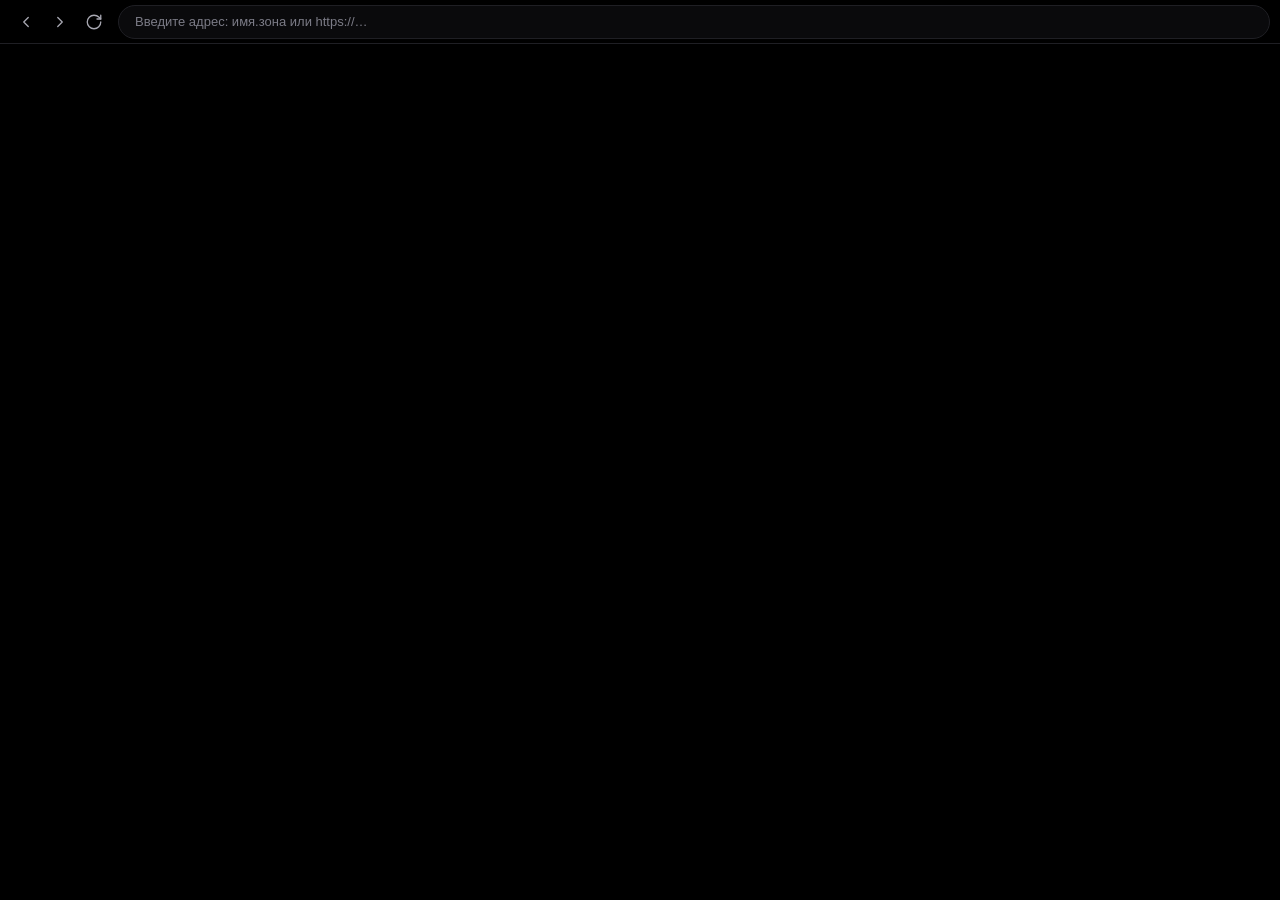
==== crates/rift-app/ui/index.html @ 1c4e368a "feat: add desktop application package using Tauri" ====
<!doctype html>
<html lang="ru">
<head>
<meta charset="utf-8">
<meta name="viewport" content="width=device-width, initial-scale=1">
<meta name="color-scheme" content="dark">
<title>Rift</title>
<style>
  :root {
    color-scheme: dark;
    --bg: #000; --surface: #000; --field: #0a0a0c; --raised: #131316; --raised-2: #1b1b20; --line: #1f1f24; --line-2: #2e2e35;
    --text: #f2f2f5; --text-2: #a8a8b2; --text-3: #7b7b86;
    --accent: #6aa5e8; --ok: #4cc38a; --warn: #e0a84a; --bad: #e5645c;
    --r-s: 6px; --r-m: 10px; --r-l: 14px; --r-full: 999px;
    --font: -apple-system, BlinkMacSystemFont, "SF Pro Text", "Segoe UI", Roboto, "Helvetica Neue", Arial, sans-serif;
    --mono: ui-monospace, "SF Mono", Menlo, Consolas, monospace;
    --ease: cubic-bezier(.2, .7, .2, 1);
    --bar-h: 44px;
  }
  * { box-sizing: border-box; }
  html, body { margin: 0; background: var(--surface); color: var(--text); font: 13px/1.4 var(--font); -webkit-font-smoothing: antialiased; user-select: none; overflow: hidden; }
  svg.i { width: 18px; height: 18px; flex: none; fill: none; stroke: currentColor; stroke-width: 1.75; stroke-linecap: round; stroke-linejoin: round; }
  .sprite { position: absolute; width: 0; height: 0; overflow: hidden; }

  /* ---- панель ---- */
  #bar { position: relative; display: flex; align-items: center; gap: 8px; height: var(--bar-h); padding: 0 10px; background: var(--surface); border-bottom: 1px solid var(--line); }
  .nav { display: flex; gap: 2px; }
  .btn { display: grid; place-items: center; width: 32px; height: 32px; padding: 0; border: 0; border-radius: var(--r-full); background: transparent; color: var(--text-2); cursor: pointer; transition: background-color .12s var(--ease), color .12s var(--ease), transform .12s var(--ease); }
  .btn:hover { background: var(--raised-2); color: var(--text); }
  .btn:active { transform: scale(.94); }
  .btn:focus-visible, #chip:focus-visible { outline: 2px solid var(--accent); outline-offset: 1px; }
  #reload svg { transition: transform .4s var(--ease); }
  #reload.spin svg { transform: rotate(360deg); }

  /* ---- адресная строка ---- */
  #addr { position: relative; flex: 1; min-width: 0; display: flex; align-items: center; height: 34px; border: 1px solid var(--line); border-radius: var(--r-full); background: var(--field); transition: border-color .12s var(--ease), box-shadow .12s var(--ease); }
  #addr:hover { border-color: var(--line-2); }
  #addr:focus-within { border-color: var(--accent); box-shadow: 0 0 0 3px color-mix(in srgb, var(--accent) 20%, transparent); }
  #chip { display: flex; align-items: center; gap: 6px; height: 26px; margin: 0 0 0 3px; padding: 0 11px 0 8px; border: 0; border-radius: var(--r-full); background: var(--raised); color: var(--text-3); font: 500 12px/1 var(--font); letter-spacing: .01em; cursor: pointer; white-space: nowrap; transition: background-color .12s var(--ease), color .12s var(--ease); }
  #chip[hidden] { display: none; }
  #chip:hover { background: var(--raised-2); }
  #chip svg { width: 16px; height: 16px; }
  #chip.pop svg { animation: pop .22s var(--ease); }
  #chip[data-state="ok"] { color: var(--ok); }
  #chip[data-state="blocked"], #chip[data-state="error"] { color: var(--bad); }
  #chip[data-state="unverified"] { color: var(--warn); }
  #chip[data-state="web"] { color: var(--text-2); }
  .field { position: relative; flex: 1; min-width: 0; height: 100%; }
  #url, #display { position: absolute; inset: 0; padding: 0 16px; font: 13px/32px var(--font); white-space: nowrap; overflow: hidden; text-overflow: ellipsis; }
  #url { width: 100%; border: 0; outline: 0; background: transparent; color: var(--text); user-select: text; }
  #url:not(:focus) { color: transparent; caret-color: transparent; }
  #url::placeholder { color: var(--text-3); }
  #display { pointer-events: none; color: var(--text-2); }
  #url:focus + #display, #display:empty { display: none; }
  #chip:not([hidden]) + .field #url, #chip:not([hidden]) + .field #display { padding-left: 11px; }
  #display .sch { color: var(--text-3); } #display .host { color: var(--text); font-weight: 500; } #display .path { color: var(--text-3); }

  /* ---- индикатор загрузки ---- */
  #progress { position: absolute; left: 0; right: 0; bottom: -1px; height: 2px; overflow: hidden; opacity: 0; transition: opacity .2s var(--ease); pointer-events: none; }
  #progress.on { opacity: 1; }
  #progress::before { content: ""; position: absolute; top: 0; bottom: 0; left: 0; width: 30%; background: var(--accent); transform: translateX(-100%); }
  #progress.on::before { animation: slide 1.1s linear infinite; }

  /* ---- сведения о сайте ---- */
  #panel { display: grid; grid-template-rows: 0fr; background: var(--surface); border-bottom: 1px solid var(--line); transition: grid-template-rows .2s var(--ease); }
  #panel[hidden] { display: none; }
  #panel.open { grid-template-rows: 1fr; }
  #panel > div { min-height: 0; overflow: hidden; }
  .sheet { display: grid; grid-template-columns: minmax(220px, 1fr) minmax(280px, 1.2fr); gap: 8px 32px; padding: 16px 20px 18px; opacity: 0; transform: translateY(-4px); transition: opacity .18s var(--ease) .04s, transform .18s var(--ease) .04s; }
  #panel.open .sheet { opacity: 1; transform: none; }
  .sheet h3 { display: flex; align-items: center; gap: 8px; margin: 0 0 6px; font-size: 14px; font-weight: 600; }
  .sheet h3 svg { width: 20px; height: 20px; }
  .sheet p { margin: 0; color: var(--text-2); line-height: 1.5; user-select: text; }
  .sheet .why { margin-top: 8px; color: var(--text-3); font: 12px/1.45 var(--mono); overflow-wrap: anywhere; }
  .tone-ok { color: var(--ok); } .tone-bad { color: var(--bad); } .tone-warn { color: var(--warn); } .tone-neutral { color: var(--text-2); }
  dl { display: grid; grid-template-columns: max-content 1fr; margin: 0; align-self: start; }
  dt, dd { margin: 0; padding: 6px 0; border-top: 1px solid var(--line); }
  dt { padding-right: 20px; color: var(--text-3); }
  dd { color: var(--text); font-family: var(--mono); font-size: 12px; overflow-wrap: anywhere; user-select: text; }
  dl > :nth-child(-n+2) { border-top: 0; }

  @keyframes slide { to { transform: translateX(450%); } }
  @keyframes pop { from { opacity: 0; transform: scale(.7); } to { opacity: 1; transform: none; } }

  /* ---- рамка окна: панель занимает место заголовка ---- */
  html[data-frame="mac"] #bar { padding-left: 88px; }
  #winctl { display: none; margin-left: 4px; gap: 2px; }
  html[data-frame="custom"] #winctl { display: flex; }
  html[data-frame="custom"] #bar { padding-right: 6px; }
  #winctl .btn { width: 36px; }
  #winctl .close:hover { background: var(--bad); color: #fff; }
  #winctl .restore { display: none; } #winctl[data-max="true"] .restore { display: block; } #winctl[data-max="true"] .maximize { display: none; }

  /* ---- адаптивность ---- */
  @media (max-width: 760px) { #chip .label { display: none; } #chip { padding: 0 9px; } .sheet { grid-template-columns: 1fr; padding: 14px 16px 16px; } }
  @media (max-width: 480px) { #fwd { display: none; } #bar { gap: 6px; padding: 0 8px; } }
  @media (max-width: 340px) { #reload { display: none; } }
  @media (prefers-reduced-motion: reduce) { * { animation: none !important; transition: none !important; } }
</style>
</head>
<body>
<svg class="sprite" aria-hidden="true" focusable="false">
  <symbol id="i-back" viewBox="0 0 24 24"><path d="m15 18-6-6 6-6"/></symbol>
  <symbol id="i-fwd" viewBox="0 0 24 24"><path d="m9 18 6-6-6-6"/></symbol>
  <symbol id="i-reload" viewBox="0 0 24 24"><path d="M21 12a9 9 0 1 1-9-9c2.52 0 4.93 1 6.74 2.74L21 8"/><path d="M21 3v5h-5"/></symbol>
  <symbol id="i-ok" viewBox="0 0 24 24"><path d="M20 13c0 5-3.5 7.5-7.66 8.95a1 1 0 0 1-.67-.01C7.5 20.5 4 18 4 13V6a1 1 0 0 1 1-1c2 0 4.5-1.2 6.24-2.72a1.17 1.17 0 0 1 1.52 0C14.51 3.81 17 5 19 5a1 1 0 0 1 1 1z"/><path d="m9 12 2 2 4-4"/></symbol>
  <symbol id="i-unverified" viewBox="0 0 24 24"><path d="M20 13c0 5-3.5 7.5-7.66 8.95a1 1 0 0 1-.67-.01C7.5 20.5 4 18 4 13V6a1 1 0 0 1 1-1c2 0 4.5-1.2 6.24-2.72a1.17 1.17 0 0 1 1.52 0C14.51 3.81 17 5 19 5a1 1 0 0 1 1 1z"/><path d="M12 8v4"/><path d="M12 16h.01"/></symbol>
  <symbol id="i-blocked" viewBox="0 0 24 24"><circle cx="12" cy="12" r="10"/><path d="m4.9 4.9 14.2 14.2"/></symbol>
  <symbol id="i-web" viewBox="0 0 24 24"><circle cx="12" cy="12" r="10"/><path d="M12 2a14.5 14.5 0 0 0 0 20 14.5 14.5 0 0 0 0-20"/><path d="M2 12h20"/></symbol>
  <symbol id="i-min" viewBox="0 0 24 24"><path d="M5 12h14"/></symbol>
  <symbol id="i-max" viewBox="0 0 24 24"><rect x="5" y="5" width="14" height="14" rx="2"/></symbol>
  <symbol id="i-restore" viewBox="0 0 24 24"><path d="M8 8V6.5A1.5 1.5 0 0 1 9.5 5h8A1.5 1.5 0 0 1 19 6.5v8a1.5 1.5 0 0 1-1.5 1.5H16"/><rect x="5" y="8" width="11" height="11" rx="1.5"/></symbol>
  <symbol id="i-close" viewBox="0 0 24 24"><path d="M18 6 6 18"/><path d="m6 6 12 12"/></symbol>
  <symbol id="i-error" viewBox="0 0 24 24"><path d="m21.73 18-8-14a2 2 0 0 0-3.48 0l-8 14A2 2 0 0 0 4 21h16a2 2 0 0 0 1.73-3"/><path d="M12 9v4"/><path d="M12 17h.01"/></symbol>
</svg>

<header id="bar" role="toolbar" aria-label="Навигация" data-tauri-drag-region>
  <div class="nav">
    <button class="btn" id="back" title="Назад" aria-label="Назад"><svg class="i"><use href="#i-back"/></svg></button>
    <button class="btn" id="fwd" title="Вперёд" aria-label="Вперёд"><svg class="i"><use href="#i-fwd"/></svg></button>
    <button class="btn" id="reload" title="Обновить" aria-label="Обновить"><svg class="i"><use href="#i-reload"/></svg></button>
  </div>
  <form id="addr" autocomplete="off">
    <button type="button" id="chip" hidden aria-haspopup="true" aria-expanded="false" aria-controls="panel" data-state="idle">
      <svg class="i"><use href="#i-ok"/></svg><span class="label"></span>
    </button>
    <div class="field">
      <input id="url" type="text" spellcheck="false" autocapitalize="off" autocorrect="off" placeholder="Введите адрес: имя.зона или https://…" aria-label="Адрес">
      <div id="display" aria-hidden="true"></div>
    </div>
  </form>
  <div id="winctl" role="group" aria-label="Окно">
    <button class="btn" id="wc-min" title="Свернуть" aria-label="Свернуть"><svg class="i"><use href="#i-min"/></svg></button>
    <button class="btn" id="wc-max" title="Развернуть" aria-label="Развернуть"><svg class="i maximize"><use href="#i-max"/></svg><svg class="i restore"><use href="#i-restore"/></svg></button>
    <button class="btn close" id="wc-close" title="Закрыть" aria-label="Закрыть"><svg class="i"><use href="#i-close"/></svg></button>
  </div>
  <div id="progress" role="progressbar" aria-label="Загрузка"></div>
</header>

<section id="panel" hidden aria-label="Сведения о сайте">
  <div><div class="sheet">
    <div>
      <h3 id="p-title"></h3>
      <p id="p-text"></p>
      <p class="why" id="p-why" hidden></p>
    </div>
    <dl id="p-facts"></dl>
  </div></div>
</section>

<script>
  const { invoke } = window.__TAURI__.core;
  const { listen, emit } = window.__TAURI__.event;
  const $ = (id) => document.getElementById(id);
  const url = $('url'), display = $('display'), chip = $('chip'), panel = $('panel'), progress = $('progress'), sheet = panel.querySelector('.sheet');

  /* Рамка окна задаётся приложением: mac — родные кнопки, custom — свои (Windows), native — системная. */
  const frame = window.__RIFT_FRAME__ || 'native';
  document.documentElement.dataset.frame = frame;
  if (frame === 'custom') {
    const win = window.__TAURI__.window.getCurrentWindow();
    $('wc-min').addEventListener('click', () => win.minimize());
    $('wc-max').addEventListener('click', () => win.toggleMaximize());
    $('wc-close').addEventListener('click', () => win.close());
    const syncMax = async () => { const m = await win.isMaximized(); $('winctl').dataset.max = m; $('wc-max').title = m ? 'Восстановить' : 'Развернуть'; $('wc-max').setAttribute('aria-label', $('wc-max').title); };
    win.onResized(syncMax); syncMax();
  }

  /* Состояния чипа: значок, подпись и тон. Эмодзи не используем: только SVG из спрайта. */
  const STATES = {
    ok:         { icon: 'ok',         label: 'Проверен',   tone: 'ok',      title: 'Сайт проверен' },
    blocked:    { icon: 'blocked',    label: 'Заморожен',  tone: 'bad',     title: 'Сайт заморожен' },
    unverified: { icon: 'unverified', label: 'Не проверен', tone: 'warn',   title: 'Сайт не проверен' },
    web:        { icon: 'web',        label: 'Интернет',   tone: 'neutral', title: 'Обычный сайт' },
    error:      { icon: 'error',      label: 'Ошибка',     tone: 'bad',     title: 'Не удалось открыть адрес' },
  };
  let state = 'idle', facts = {}, detail = '';

  const short = (hex) => (hex && hex.length > 14 ? `${hex.slice(0, 8)}…${hex.slice(-4)}` : hex || '—');

  function renderAddress(value) {
    url.value = value;
    display.textContent = '';
    const m = /^([a-z][a-z0-9+.-]*:\/\/)([^/?#]*)(.*)$/i.exec(value);
    if (!m) { display.textContent = value; return; }
    for (const [cls, text] of [['sch', m[1]], ['host', m[2]], ['path', m[3]]]) {
      if (!text) continue;
      const s = document.createElement('span'); s.className = cls; s.textContent = text; display.append(s);
    }
  }

  function setState(next, data = {}, why = '') {
    const changed = next !== state;
    state = next; facts = data; detail = why;
    const s = STATES[next];
    chip.hidden = !s;
    if (!s) { closePanel(); return; }
    chip.dataset.state = next;
    chip.querySelector('use').setAttribute('href', `#i-${s.icon}`);
    chip.querySelector('.label').textContent = s.label;
    chip.title = s.title; chip.setAttribute('aria-label', s.title);
    if (changed) { chip.classList.remove('pop'); void chip.offsetWidth; chip.classList.add('pop'); }
    if (!panel.hidden) fillPanel();
  }

  function fillPanel() {
    const s = STATES[state]; if (!s) return;
    const text = {
      ok: 'Имя и владелец подтверждены подписями от корневого ключа Rift. Содержимое приходит напрямую от хоста сайта и передаётся в зашифрованном виде.',
      blocked: 'Оператор сети закрыл доступ к этому имени. Решение подписано и опубликовано, поэтому действует на всех устройствах.',
      unverified: 'Цепочку подписей для этого имени подтвердить не удалось, поэтому сайт показан без гарантий.',
      web: 'Соединение идёт через интернет, мимо сети Rift. Подписи Rift владельца этого сайта не проверяют.',
      error: detail,
    }[state];
    const h = $('p-title'); h.className = `tone-${s.tone}`;
    h.innerHTML = `<svg class="i"><use href="#i-${s.icon}"/></svg>`; h.append(document.createTextNode(s.title));
    $('p-text').textContent = text;
    const why = $('p-why'); why.hidden = !(detail && state === 'unverified'); why.textContent = detail;
    const keys = state === 'ok' || state === 'unverified' ? ['name', 'owner', 'hosts', 'seq', 'root', 'quorum'] : state === 'blocked' ? ['name'] : [];
    const labels = { name: 'Имя', owner: 'Владелец', hosts: 'Хосты', seq: 'Версия записей', root: 'Корневой ключ', quorum: 'Свидетели' };
    const rows = keys.filter((k) => facts[k] !== undefined && facts[k] !== null && facts[k] !== '')
      .map((k) => [labels[k], k === 'owner' || k === 'root' ? short(facts[k]) : facts[k]]);
    const dl = $('p-facts'); dl.textContent = '';
    for (const [k, v] of rows) { const dt = document.createElement('dt'), dd = document.createElement('dd'); dt.textContent = k; dd.textContent = v; dl.append(dt, dd); }
  }

  /* Панель сведений раздвигает окно: страница сайта — отдельный WebView и под нашу вёрстку не заходит. */
  let panelTimer;
  async function openPanel() {
    clearTimeout(panelTimer); panel.hidden = false; fillPanel();
    const height = sheet.scrollHeight + 1;
    await invoke('set_panel', { height });
    requestAnimationFrame(() => { panel.classList.add('open'); chip.setAttribute('aria-expanded', 'true'); report('panel'); });
  }
  function closePanel() {
    if (panel.hidden) return;
    panel.classList.remove('open'); chip.setAttribute('aria-expanded', 'false');
    clearTimeout(panelTimer);
    panelTimer = setTimeout(() => { panel.hidden = true; invoke('set_panel', { height: 0 }); report('panel'); }, 220);
  }
  /* Ширина окна меняет раскладку панели (1 или 2 колонки), а с ней и нужную высоту. */
  new ResizeObserver(() => { if (panel.classList.contains('open')) invoke('set_panel', { height: sheet.scrollHeight + 1 }); }).observe(sheet);
  chip.addEventListener('click', () => (panel.hidden || !panel.classList.contains('open') ? openPanel() : closePanel()));

  function loading(on) { progress.classList.toggle('on', on); url.parentElement.parentElement.setAttribute('aria-busy', on); }

  async function go(input) {
    closePanel(); loading(true);
    try { renderAddress(await invoke('navigate', { input })); url.blur(); }
    catch (e) { loading(false); setState('error', {}, String(e)); openPanel(); }
  }

  $('addr').addEventListener('submit', (e) => { e.preventDefault(); const v = url.value.trim(); if (v) go(v); });
  url.addEventListener('focus', () => url.select());
  $('back').addEventListener('click', () => invoke('history', { delta: -1 }));
  $('fwd').addEventListener('click', () => invoke('history', { delta: 1 }));
  $('reload').addEventListener('click', (e) => { const b = e.currentTarget; b.classList.remove('spin'); void b.offsetWidth; b.classList.add('spin'); invoke('reload'); });
  document.addEventListener('keydown', (e) => {
    if ((e.metaKey || e.ctrlKey) && e.key.toLowerCase() === 'l') { e.preventDefault(); url.focus(); }
    else if (e.key === 'Escape') { if (!panel.hidden) closePanel(); else url.blur(); }
  });

  /* Адрес всегда в виде rift://, даже если страница открыта через шлюз. */
  listen('location', (e) => { if (document.activeElement !== url) renderAddress(e.payload); });
  listen('loading', (e) => loading(!!e.payload));
  listen('status', (e) => {
    const s = e.payload; loading(false);
    if (s.ok) setState('ok', s);
    else if (s.rift === false) setState(s.web ? 'web' : 'idle');
    else if (s.blocked) setState('blocked', s);
    else setState('unverified', s, s.error);
  });

  /* Наблюдаемое состояние панели: по нему приложение проверяет себя (`rift-app selftest-ui`). */
  function report(what) { emit('ui-state', { what, frame, backLeft: $('back').getBoundingClientRect().left, url: url.value, state, panel: !panel.hidden && panel.classList.contains('open'), label: chip.hidden ? '' : STATES[state].label, detail }); }
  for (const t of ['location', 'status']) listen(t, () => setTimeout(() => report(t), 0));
  for (const id of ['back', 'fwd', 'reload']) $(id).addEventListener('click', () => report(id));
  report('ready');
</script>
</body>
</html>
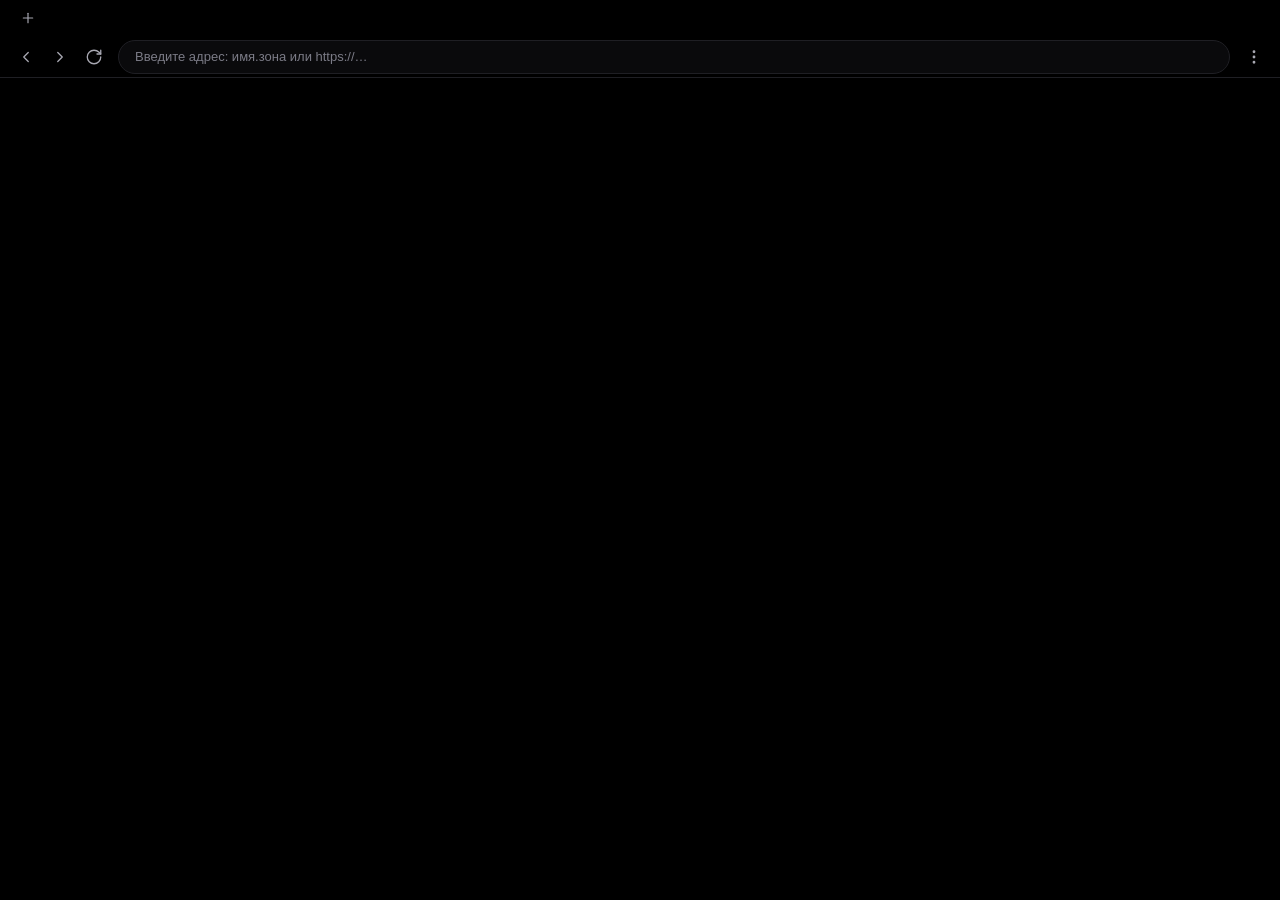
==== commit 241ce045: "feat: add browser internal pages, UI kit, and settings management" ====
--- a/crates/rift-app/ui/index.html
+++ b/crates/rift-app/ui/index.html
@@ -15,12 +15,32 @@
     --font: -apple-system, BlinkMacSystemFont, "SF Pro Text", "Segoe UI", Roboto, "Helvetica Neue", Arial, sans-serif;
     --mono: ui-monospace, "SF Mono", Menlo, Consolas, monospace;
     --ease: cubic-bezier(.2, .7, .2, 1);
-    --bar-h: 44px;
+    --bar-h: 42px; --tab-h: 36px;
   }
   * { box-sizing: border-box; }
   html, body { margin: 0; background: var(--surface); color: var(--text); font: 13px/1.4 var(--font); -webkit-font-smoothing: antialiased; user-select: none; overflow: hidden; }
   svg.i { width: 18px; height: 18px; flex: none; fill: none; stroke: currentColor; stroke-width: 1.75; stroke-linecap: round; stroke-linejoin: round; }
   .sprite { position: absolute; width: 0; height: 0; overflow: hidden; }
+
+  /* ---- вкладки: строка над адресом, в ней же кнопки окна ---- */
+  #tabs { display: flex; align-items: center; gap: 4px; height: var(--tab-h); padding: 0 10px; background: var(--surface); }
+  #tablist { display: flex; align-items: center; gap: 2px; min-width: 0; flex: 0 1 auto; }
+  .tab { position: relative; display: flex; align-items: center; gap: 8px; flex: 0 1 220px; min-width: 40px; height: 28px; padding: 0 5px 0 12px; border-radius: var(--r-full); color: var(--text-3); cursor: default; transition: background-color .12s var(--ease), color .12s var(--ease); animation: tabin .18s var(--ease) both; }
+  .tab:hover { background: var(--raised); color: var(--text-2); }
+  .tab[aria-selected="true"] { background: var(--raised-2); color: var(--text); }
+  .tab:focus-visible { outline: 2px solid var(--accent); outline-offset: 1px; }
+  .tab .t { flex: 1; min-width: 0; overflow: hidden; text-overflow: ellipsis; white-space: nowrap; font-size: 12px; font-weight: 500; }
+  .tab .x { display: grid; place-items: center; flex: none; width: 20px; height: 20px; padding: 0; border: 0; border-radius: var(--r-full); background: transparent; color: inherit; opacity: 0; cursor: pointer; transition: opacity .12s var(--ease), background-color .12s var(--ease); }
+  .tab:hover .x, .tab[aria-selected="true"] .x, .tab:focus-within .x { opacity: 1; }
+  .tab .x:hover { background: var(--line-2); color: var(--text); }
+  .tab .x svg { width: 12px; height: 12px; }
+  .tab .spin { display: none; flex: none; width: 12px; height: 12px; border: 1.5px solid var(--line-2); border-top-color: var(--accent); border-radius: 50%; animation: turn .8s linear infinite; }
+  .tab[data-loading="true"] .spin { display: block; }
+  #newtab { width: 28px; height: 28px; flex: none; }
+  #newtab svg { width: 16px; height: 16px; }
+  #tabs-fill { flex: 1; align-self: stretch; min-width: 8px; }
+  @keyframes tabin { from { opacity: 0; transform: scale(.94); } to { opacity: 1; transform: none; } }
+  @keyframes turn { to { transform: rotate(360deg); } }
 
   /* ---- панель ---- */
   #bar { position: relative; display: flex; align-items: center; gap: 8px; height: var(--bar-h); padding: 0 10px; background: var(--surface); border-bottom: 1px solid var(--line); }
@@ -55,45 +75,34 @@
   #chip:not([hidden]) + .field #url, #chip:not([hidden]) + .field #display { padding-left: 11px; }
   #display .sch { color: var(--text-3); } #display .host { color: var(--text); font-weight: 500; } #display .path { color: var(--text-3); }
 
+  #star { width: 28px; height: 28px; margin-right: 3px; flex: none; }
+  #star[hidden] { display: none; }
+  #star[aria-pressed="true"] { color: var(--accent); }
+  #star[aria-pressed="true"] svg { fill: currentColor; }
+  #star.pop svg { animation: pop .22s var(--ease); }
+
   /* ---- индикатор загрузки ---- */
   #progress { position: absolute; left: 0; right: 0; bottom: -1px; height: 2px; overflow: hidden; opacity: 0; transition: opacity .2s var(--ease); pointer-events: none; }
   #progress.on { opacity: 1; }
   #progress::before { content: ""; position: absolute; top: 0; bottom: 0; left: 0; width: 30%; background: var(--accent); transform: translateX(-100%); }
   #progress.on::before { animation: slide 1.1s linear infinite; }
 
-  /* ---- сведения о сайте ---- */
-  #panel { display: grid; grid-template-rows: 0fr; background: var(--surface); border-bottom: 1px solid var(--line); transition: grid-template-rows .2s var(--ease); }
-  #panel[hidden] { display: none; }
-  #panel.open { grid-template-rows: 1fr; }
-  #panel > div { min-height: 0; overflow: hidden; }
-  .sheet { display: grid; grid-template-columns: minmax(220px, 1fr) minmax(280px, 1.2fr); gap: 8px 32px; padding: 16px 20px 18px; opacity: 0; transform: translateY(-4px); transition: opacity .18s var(--ease) .04s, transform .18s var(--ease) .04s; }
-  #panel.open .sheet { opacity: 1; transform: none; }
-  .sheet h3 { display: flex; align-items: center; gap: 8px; margin: 0 0 6px; font-size: 14px; font-weight: 600; }
-  .sheet h3 svg { width: 20px; height: 20px; }
-  .sheet p { margin: 0; color: var(--text-2); line-height: 1.5; user-select: text; }
-  .sheet .why { margin-top: 8px; color: var(--text-3); font: 12px/1.45 var(--mono); overflow-wrap: anywhere; }
-  .tone-ok { color: var(--ok); } .tone-bad { color: var(--bad); } .tone-warn { color: var(--warn); } .tone-neutral { color: var(--text-2); }
-  dl { display: grid; grid-template-columns: max-content 1fr; margin: 0; align-self: start; }
-  dt, dd { margin: 0; padding: 6px 0; border-top: 1px solid var(--line); }
-  dt { padding-right: 20px; color: var(--text-3); }
-  dd { color: var(--text); font-family: var(--mono); font-size: 12px; overflow-wrap: anywhere; user-select: text; }
-  dl > :nth-child(-n+2) { border-top: 0; }
-
   @keyframes slide { to { transform: translateX(450%); } }
   @keyframes pop { from { opacity: 0; transform: scale(.7); } to { opacity: 1; transform: none; } }
 
   /* ---- рамка окна: панель занимает место заголовка ---- */
-  html[data-frame="mac"] #bar { padding-left: 88px; }
+  html[data-frame="mac"] #tabs { padding-left: 88px; }
   #winctl { display: none; margin-left: 4px; gap: 2px; }
   html[data-frame="custom"] #winctl { display: flex; }
-  html[data-frame="custom"] #bar { padding-right: 6px; }
-  #winctl .btn { width: 36px; }
+  html[data-frame="custom"] #tabs { padding-right: 0; }
+  html[data-frame="custom"] #winctl { margin-left: 0; }
+  #winctl .btn { width: 46px; height: var(--tab-h); border-radius: 0; }
   #winctl .close:hover { background: var(--bad); color: #fff; }
   #winctl .restore { display: none; } #winctl[data-max="true"] .restore { display: block; } #winctl[data-max="true"] .maximize { display: none; }
 
   /* ---- адаптивность ---- */
-  @media (max-width: 760px) { #chip .label { display: none; } #chip { padding: 0 9px; } .sheet { grid-template-columns: 1fr; padding: 14px 16px 16px; } }
-  @media (max-width: 480px) { #fwd { display: none; } #bar { gap: 6px; padding: 0 8px; } }
+  @media (max-width: 760px) { #chip .label { display: none; } #chip { padding: 0 9px; } }
+  @media (max-width: 480px) { #fwd, #star { display: none; } #bar { gap: 6px; padding: 0 8px; } }
   @media (max-width: 340px) { #reload { display: none; } }
   @media (prefers-reduced-motion: reduce) { * { animation: none !important; transition: none !important; } }
 </style>
@@ -107,12 +116,26 @@
   <symbol id="i-unverified" viewBox="0 0 24 24"><path d="M20 13c0 5-3.5 7.5-7.66 8.95a1 1 0 0 1-.67-.01C7.5 20.5 4 18 4 13V6a1 1 0 0 1 1-1c2 0 4.5-1.2 6.24-2.72a1.17 1.17 0 0 1 1.52 0C14.51 3.81 17 5 19 5a1 1 0 0 1 1 1z"/><path d="M12 8v4"/><path d="M12 16h.01"/></symbol>
   <symbol id="i-blocked" viewBox="0 0 24 24"><circle cx="12" cy="12" r="10"/><path d="m4.9 4.9 14.2 14.2"/></symbol>
   <symbol id="i-web" viewBox="0 0 24 24"><circle cx="12" cy="12" r="10"/><path d="M12 2a14.5 14.5 0 0 0 0 20 14.5 14.5 0 0 0 0-20"/><path d="M2 12h20"/></symbol>
+  <symbol id="i-plus" viewBox="0 0 24 24"><path d="M5 12h14"/><path d="M12 5v14"/></symbol>
+  <symbol id="i-star" viewBox="0 0 24 24"><path d="M11.525 2.295a.53.53 0 0 1 .95 0l2.31 4.679a2.123 2.123 0 0 0 1.595 1.16l5.166.756a.53.53 0 0 1 .294.904l-3.736 3.638a2.123 2.123 0 0 0-.611 1.878l.882 5.14a.53.53 0 0 1-.771.56l-4.618-2.428a2.122 2.122 0 0 0-1.973 0L6.396 21.01a.53.53 0 0 1-.77-.56l.881-5.139a2.122 2.122 0 0 0-.611-1.879L2.16 9.795a.53.53 0 0 1 .294-.906l5.165-.755a2.122 2.122 0 0 0 1.597-1.16z"/></symbol>
+  <symbol id="i-more" viewBox="0 0 24 24"><circle cx="12" cy="5" r="1"/><circle cx="12" cy="12" r="1"/><circle cx="12" cy="19" r="1"/></symbol>
   <symbol id="i-min" viewBox="0 0 24 24"><path d="M5 12h14"/></symbol>
   <symbol id="i-max" viewBox="0 0 24 24"><rect x="5" y="5" width="14" height="14" rx="2"/></symbol>
   <symbol id="i-restore" viewBox="0 0 24 24"><path d="M8 8V6.5A1.5 1.5 0 0 1 9.5 5h8A1.5 1.5 0 0 1 19 6.5v8a1.5 1.5 0 0 1-1.5 1.5H16"/><rect x="5" y="8" width="11" height="11" rx="1.5"/></symbol>
   <symbol id="i-close" viewBox="0 0 24 24"><path d="M18 6 6 18"/><path d="m6 6 12 12"/></symbol>
   <symbol id="i-error" viewBox="0 0 24 24"><path d="m21.73 18-8-14a2 2 0 0 0-3.48 0l-8 14A2 2 0 0 0 4 21h16a2 2 0 0 0 1.73-3"/><path d="M12 9v4"/><path d="M12 17h.01"/></symbol>
 </svg>
+
+<div id="tabs" data-tauri-drag-region>
+  <div id="tablist" role="tablist" aria-label="Вкладки"></div>
+  <button class="btn" id="newtab" title="Новая вкладка" aria-label="Новая вкладка"><svg class="i"><use href="#i-plus"/></svg></button>
+  <div id="tabs-fill" data-tauri-drag-region></div>
+  <div id="winctl" role="group" aria-label="Окно">
+    <button class="btn" id="wc-min" title="Свернуть" aria-label="Свернуть"><svg class="i"><use href="#i-min"/></svg></button>
+    <button class="btn" id="wc-max" title="Развернуть" aria-label="Развернуть"><svg class="i maximize"><use href="#i-max"/></svg><svg class="i restore"><use href="#i-restore"/></svg></button>
+    <button class="btn close" id="wc-close" title="Закрыть" aria-label="Закрыть"><svg class="i"><use href="#i-close"/></svg></button>
+  </div>
+</div>
 
 <header id="bar" role="toolbar" aria-label="Навигация" data-tauri-drag-region>
   <div class="nav">
@@ -121,38 +144,24 @@
     <button class="btn" id="reload" title="Обновить" aria-label="Обновить"><svg class="i"><use href="#i-reload"/></svg></button>
   </div>
   <form id="addr" autocomplete="off">
-    <button type="button" id="chip" hidden aria-haspopup="true" aria-expanded="false" aria-controls="panel" data-state="idle">
+    <button type="button" id="chip" hidden aria-haspopup="dialog" aria-expanded="false" data-state="idle">
       <svg class="i"><use href="#i-ok"/></svg><span class="label"></span>
     </button>
     <div class="field">
       <input id="url" type="text" spellcheck="false" autocapitalize="off" autocorrect="off" placeholder="Введите адрес: имя.зона или https://…" aria-label="Адрес">
       <div id="display" aria-hidden="true"></div>
     </div>
+    <button type="button" class="btn" id="star" hidden title="Добавить в закладки" aria-label="Добавить в закладки" aria-pressed="false"><svg class="i"><use href="#i-star"/></svg></button>
   </form>
-  <div id="winctl" role="group" aria-label="Окно">
-    <button class="btn" id="wc-min" title="Свернуть" aria-label="Свернуть"><svg class="i"><use href="#i-min"/></svg></button>
-    <button class="btn" id="wc-max" title="Развернуть" aria-label="Развернуть"><svg class="i maximize"><use href="#i-max"/></svg><svg class="i restore"><use href="#i-restore"/></svg></button>
-    <button class="btn close" id="wc-close" title="Закрыть" aria-label="Закрыть"><svg class="i"><use href="#i-close"/></svg></button>
-  </div>
+  <button class="btn" id="menu" title="Меню" aria-label="Меню" aria-haspopup="menu" aria-expanded="false"><svg class="i"><use href="#i-more"/></svg></button>
   <div id="progress" role="progressbar" aria-label="Загрузка"></div>
 </header>
-
-<section id="panel" hidden aria-label="Сведения о сайте">
-  <div><div class="sheet">
-    <div>
-      <h3 id="p-title"></h3>
-      <p id="p-text"></p>
-      <p class="why" id="p-why" hidden></p>
-    </div>
-    <dl id="p-facts"></dl>
-  </div></div>
-</section>
 
 <script>
   const { invoke } = window.__TAURI__.core;
   const { listen, emit } = window.__TAURI__.event;
   const $ = (id) => document.getElementById(id);
-  const url = $('url'), display = $('display'), chip = $('chip'), panel = $('panel'), progress = $('progress'), sheet = panel.querySelector('.sheet');
+  const url = $('url'), display = $('display'), chip = $('chip'), menu = $('menu'), progress = $('progress');
 
   /* Рамка окна задаётся приложением: mac — родные кнопки, custom — свои (Windows), native — системная. */
   const frame = window.__RIFT_FRAME__ || 'native';
@@ -166,6 +175,62 @@
     win.onResized(syncMax); syncMax();
   }
 
+  /* ---- вкладки ---- */
+  let tabs = [], activeId = 0;
+  const tabEls = new Map();
+  const tabTitle = (t) => t.title || (t.shown ? t.shown.replace(/^[a-z]+:\/\//i, '') : 'Новая вкладка');
+  function renderTabs({ tabs: list, active }) {
+    tabs = list; activeId = active;
+    const strip = $('tablist');
+    for (const [id, el] of tabEls) if (!list.some((t) => t.id === id)) { el.remove(); tabEls.delete(id); }
+    list.forEach((t, i) => {
+      let el = tabEls.get(t.id);
+      if (!el) {
+        el = document.createElement('div');
+        el.className = 'tab'; el.setAttribute('role', 'tab'); el.tabIndex = 0;
+        el.innerHTML = '<span class="spin"></span><span class="t"></span><button class="x" tabindex="-1"><svg class="i"><use href="#i-close"/></svg></button>';
+        el.addEventListener('click', () => invoke('tab_switch', { id: t.id }));
+        el.addEventListener('auxclick', (e) => { if (e.button === 1) invoke('tab_close', { id: t.id }); });
+        el.addEventListener('keydown', (e) => { if (e.key === 'Enter' || e.key === ' ') { e.preventDefault(); invoke('tab_switch', { id: t.id }); } });
+        el.querySelector('.x').addEventListener('click', (e) => { e.stopPropagation(); invoke('tab_close', { id: t.id }); });
+        tabEls.set(t.id, el);
+      }
+      if (strip.children[i] !== el) strip.insertBefore(el, strip.children[i] || null);
+      el.dataset.id = t.id; el.dataset.loading = t.loading;
+      el.setAttribute('aria-selected', String(t.id === active));
+      const name = tabTitle(t);
+      el.querySelector('.t').textContent = name; el.title = name;
+      el.querySelector('.x').title = el.querySelector('.x').ariaLabel = `Закрыть вкладку «${name}»`;
+    });
+    report('tabs');
+  }
+  async function newTab() { await invoke('tab_new'); renderAddress(''); url.focus(); }
+  listen('tabs', (e) => renderTabs(e.payload));
+  $('newtab').addEventListener('click', newTab);
+
+  /* ---- закладка на открытую страницу ---- */
+  const star = $('star');
+  let here = '';
+  async function refreshStar() {
+    const ok = here && !here.startsWith('browser://');
+    star.hidden = !ok;
+    if (!ok) return;
+    const on = await invoke('bookmark_state', { url: here });
+    star.setAttribute('aria-pressed', String(on));
+    star.title = star.ariaLabel = on ? 'Убрать из закладок' : 'Добавить в закладки';
+    report('star');
+  }
+  async function toggleStar() {
+    if (star.hidden) { invoke('overlay_open', { spec: { kind: 'toast', tone: 'info', title: 'Эту страницу нельзя добавить в закладки' } }); return; }
+    try {
+      const on = await invoke('bookmark_toggle');
+      star.classList.remove('pop'); void star.offsetWidth; star.classList.add('pop');
+      invoke('overlay_open', { spec: { kind: 'toast', tone: 'ok', title: on ? 'Добавлено в закладки' : 'Убрано из закладок' } });
+    } catch (e) { invoke('overlay_open', { spec: { kind: 'toast', tone: 'bad', title: 'Не удалось', text: String(e) } }); }
+  }
+  star.addEventListener('click', toggleStar);
+  listen('bookmarks', refreshStar);
+
   /* Состояния чипа: значок, подпись и тон. Эмодзи не используем: только SVG из спрайта. */
   const STATES = {
     ok:         { icon: 'ok',         label: 'Проверен',   tone: 'ok',      title: 'Сайт проверен' },
@@ -194,77 +259,84 @@
     state = next; facts = data; detail = why;
     const s = STATES[next];
     chip.hidden = !s;
-    if (!s) { closePanel(); return; }
+    if (!s) return;
     chip.dataset.state = next;
     chip.querySelector('use').setAttribute('href', `#i-${s.icon}`);
     chip.querySelector('.label').textContent = s.label;
     chip.title = s.title; chip.setAttribute('aria-label', s.title);
     if (changed) { chip.classList.remove('pop'); void chip.offsetWidth; chip.classList.add('pop'); }
-    if (!panel.hidden) fillPanel();
-  }
-
-  function fillPanel() {
-    const s = STATES[state]; if (!s) return;
-    const text = {
-      ok: 'Имя и владелец подтверждены подписями от корневого ключа Rift. Содержимое приходит напрямую от хоста сайта и передаётся в зашифрованном виде.',
-      blocked: 'Оператор сети закрыл доступ к этому имени. Решение подписано и опубликовано, поэтому действует на всех устройствах.',
-      unverified: 'Цепочку подписей для этого имени подтвердить не удалось, поэтому сайт показан без гарантий.',
-      web: 'Соединение идёт через интернет, мимо сети Rift. Подписи Rift владельца этого сайта не проверяют.',
-      error: detail,
-    }[state];
-    const h = $('p-title'); h.className = `tone-${s.tone}`;
-    h.innerHTML = `<svg class="i"><use href="#i-${s.icon}"/></svg>`; h.append(document.createTextNode(s.title));
-    $('p-text').textContent = text;
-    const why = $('p-why'); why.hidden = !(detail && state === 'unverified'); why.textContent = detail;
-    const keys = state === 'ok' || state === 'unverified' ? ['name', 'owner', 'hosts', 'seq', 'root', 'quorum'] : state === 'blocked' ? ['name'] : [];
-    const labels = { name: 'Имя', owner: 'Владелец', hosts: 'Хосты', seq: 'Версия записей', root: 'Корневой ключ', quorum: 'Свидетели' };
-    const rows = keys.filter((k) => facts[k] !== undefined && facts[k] !== null && facts[k] !== '')
-      .map((k) => [labels[k], k === 'owner' || k === 'root' ? short(facts[k]) : facts[k]]);
-    const dl = $('p-facts'); dl.textContent = '';
-    for (const [k, v] of rows) { const dt = document.createElement('dt'), dd = document.createElement('dd'); dt.textContent = k; dd.textContent = v; dl.append(dt, dd); }
-  }
-
-  /* Панель сведений раздвигает окно: страница сайта — отдельный WebView и под нашу вёрстку не заходит. */
-  let panelTimer;
-  async function openPanel() {
-    clearTimeout(panelTimer); panel.hidden = false; fillPanel();
-    const height = sheet.scrollHeight + 1;
-    await invoke('set_panel', { height });
-    requestAnimationFrame(() => { panel.classList.add('open'); chip.setAttribute('aria-expanded', 'true'); report('panel'); });
-  }
-  function closePanel() {
-    if (panel.hidden) return;
-    panel.classList.remove('open'); chip.setAttribute('aria-expanded', 'false');
-    clearTimeout(panelTimer);
-    panelTimer = setTimeout(() => { panel.hidden = true; invoke('set_panel', { height: 0 }); report('panel'); }, 220);
-  }
-  /* Ширина окна меняет раскладку панели (1 или 2 колонки), а с ней и нужную высоту. */
-  new ResizeObserver(() => { if (panel.classList.contains('open')) invoke('set_panel', { height: sheet.scrollHeight + 1 }); }).observe(sheet);
-  chip.addEventListener('click', () => (panel.hidden || !panel.classList.contains('open') ? openPanel() : closePanel()));
+  }
+
+  /* Сведения о сайте и меню рисует слой `overlay` (см. overlay.html): он лежит поверх страницы сайта. */
+  let layers = 0;
+  const anchor = (el) => { const r = el.getBoundingClientRect(); return { x: r.left, y: r.top, w: r.width, h: r.height }; };
+  const openSite = () => invoke('overlay_open', { spec: { kind: 'site', anchor: anchor(chip), state, facts, detail } });
+  const openMenu = () => invoke('overlay_open', { spec: { kind: 'menu', anchor: anchor(menu) } });
+  listen('overlay-state', (e) => { layers = e.payload.layers; for (const b of [chip, menu]) b.setAttribute('aria-expanded', 'false'); report('panel'); });
+
+  /* ---- подсказки под адресом: список рисует слой `overlay`, ввод остаётся здесь ---- */
+  let sug = { items: [], sel: -1 };
+  const drawSug = () => { invoke('overlay_open', { spec: { kind: 'suggest', anchor: anchor($('addr')), items: sug.items, sel: sug.sel } }); report('sug'); };
+  function hideSug() {
+    if (!sug.items.length) return;
+    sug = { items: [], sel: -1 };
+    invoke('overlay_open', { spec: { kind: 'suggest-hide' } }); report('sug');
+  }
+  let sugSeq = 0;
+  async function suggest() {
+    const q = url.value.trim(), n = ++sugSeq;
+    if (!q) return hideSug();
+    const items = await invoke('suggest', { query: q });
+    if (n !== sugSeq || document.activeElement !== url) return;   // пока считали, ввод ушёл вперёд
+    if (!items.length) return hideSug();
+    sug = { items, sel: -1 }; drawSug();
+  }
+  listen('suggest-pick', (e) => go(e.payload.url));
+  url.addEventListener('input', suggest);
+  url.addEventListener('blur', () => setTimeout(hideSug, 120));
+  url.addEventListener('keydown', (e) => {
+    if (!sug.items.length || (e.key !== 'ArrowDown' && e.key !== 'ArrowUp')) return;
+    e.preventDefault();
+    const n = sug.items.length, d = e.key === 'ArrowDown' ? 1 : -1;
+    sug.sel = ((sug.sel + 1 + d + n + 1) % (n + 1)) - 1;   // -1 — ничего не выбрано: Enter откроет набранное
+    drawSug();
+  });
 
   function loading(on) { progress.classList.toggle('on', on); url.parentElement.parentElement.setAttribute('aria-busy', on); }
 
   async function go(input) {
-    closePanel(); loading(true);
+    hideSug(); sugSeq++;
+    loading(true);
     try { renderAddress(await invoke('navigate', { input })); url.blur(); }
-    catch (e) { loading(false); setState('error', {}, String(e)); openPanel(); }
-  }
-
-  $('addr').addEventListener('submit', (e) => { e.preventDefault(); const v = url.value.trim(); if (v) go(v); });
+    catch (e) { loading(false); setState('error', {}, String(e)); openSite(); }
+  }
+
+  $('addr').addEventListener('submit', (e) => { e.preventDefault(); const v = sug.sel >= 0 ? sug.items[sug.sel].url : url.value.trim(); if (v) go(v); });
   url.addEventListener('focus', () => url.select());
+  chip.addEventListener('click', () => { chip.setAttribute('aria-expanded', 'true'); openSite(); });
+  menu.addEventListener('click', () => { menu.setAttribute('aria-expanded', 'true'); openMenu(); });
   $('back').addEventListener('click', () => invoke('history', { delta: -1 }));
   $('fwd').addEventListener('click', () => invoke('history', { delta: 1 }));
   $('reload').addEventListener('click', (e) => { const b = e.currentTarget; b.classList.remove('spin'); void b.offsetWidth; b.classList.add('spin'); invoke('reload'); });
+  /* Действия вызываются из меню macOS (событие `menu`) и сочетаниями клавиш на остальных системах. */
+  const ACTIONS = {
+    'tab-new': newTab, 'tab-close': () => invoke('tab_close', { id: activeId }), addr: () => url.focus(), reload: () => $('reload').click(),
+    settings: () => go('browser://settings'), history: () => go('browser://history'), bookmark: toggleStar,
+    back: () => $('back').click(), forward: () => $('fwd').click(),
+  };
+  listen('menu', (e) => ACTIONS[e.payload]?.());
+  const KEYS = { t: 'tab-new', w: 'tab-close', l: 'addr', r: 'reload', ',': 'settings', h: 'history', d: 'bookmark' };
   document.addEventListener('keydown', (e) => {
-    if ((e.metaKey || e.ctrlKey) && e.key.toLowerCase() === 'l') { e.preventDefault(); url.focus(); }
-    else if (e.key === 'Escape') { if (!panel.hidden) closePanel(); else url.blur(); }
+    if (frame !== 'mac' && (e.metaKey || e.ctrlKey) && KEYS[e.key.toLowerCase()]) { e.preventDefault(); ACTIONS[KEYS[e.key.toLowerCase()]](); }
+    else if (frame !== 'mac' && e.altKey && (e.key === 'ArrowLeft' || e.key === 'ArrowRight')) { e.preventDefault(); ACTIONS[e.key === 'ArrowLeft' ? 'back' : 'forward'](); }
+    else if (e.key === 'Escape') { if (sug.items.length) hideSug(); else url.blur(); }
   });
 
   /* Адрес всегда в виде rift://, даже если страница открыта через шлюз. */
-  listen('location', (e) => { if (document.activeElement !== url) renderAddress(e.payload); });
+  listen('location', (e) => { here = e.payload; refreshStar(); if (document.activeElement !== url) renderAddress(e.payload); });
   listen('loading', (e) => loading(!!e.payload));
   listen('status', (e) => {
-    const s = e.payload; loading(false);
+    const s = e.payload;
     if (s.ok) setState('ok', s);
     else if (s.rift === false) setState(s.web ? 'web' : 'idle');
     else if (s.blocked) setState('blocked', s);
@@ -272,9 +344,10 @@
   });
 
   /* Наблюдаемое состояние панели: по нему приложение проверяет себя (`rift-app selftest-ui`). */
-  function report(what) { emit('ui-state', { what, frame, backLeft: $('back').getBoundingClientRect().left, url: url.value, state, panel: !panel.hidden && panel.classList.contains('open'), label: chip.hidden ? '' : STATES[state].label, detail }); }
+  function report(what) { emit('ui-state', { what, frame, tabsLeft: $('tablist').getBoundingClientRect().left, tabs: tabs.map((t) => ({ id: t.id, title: t.title, shown: t.shown })), active: activeId, starred: star.getAttribute('aria-pressed') === 'true', starHidden: star.hidden, focused: document.activeElement === url, sug: sug.items.length, sel: sug.sel, url: url.value, state, panel: layers > 0, label: chip.hidden ? '' : STATES[state].label, detail }); }
   for (const t of ['location', 'status']) listen(t, () => setTimeout(() => report(t), 0));
   for (const id of ['back', 'fwd', 'reload']) $(id).addEventListener('click', () => report(id));
+  invoke('tabs_state');
   report('ready');
 </script>
 </body>
